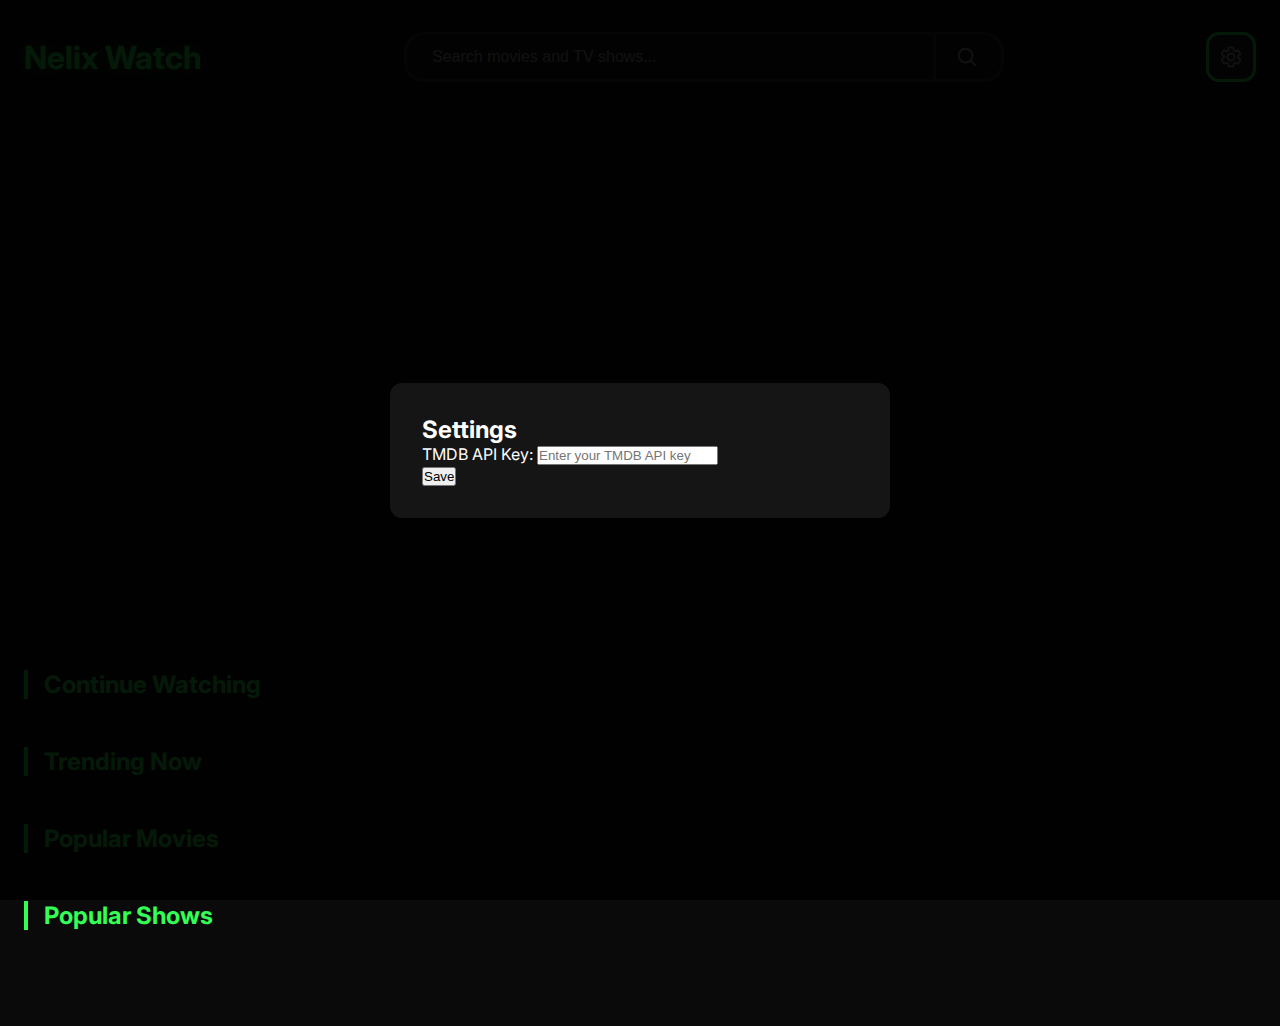
==== index.html @ a3cb7cbb "Update index.html" ====
<!DOCTYPE html>
<html lang="en">
<head>
  <meta charset="UTF-8" />
  <meta name="viewport" content="width=device-width, initial-scale=1.0" />
  <title>Nelix Watch</title>
  <link href="https://fonts.googleapis.com/css2?family=Inter:wght@400;500;600;700&display=swap" rel="stylesheet">
  <link rel="stylesheet" href="styles.css">
</head>
<body>
  <div class="container">
    <!-- Settings Modal -->
    <div class="settings-modal" id="settingsModal">
      <div class="settings-content">
        <h2>Settings</h2>
        <div class="form-group">
          <label for="apiKeyInput">TMDB API Key:</label>
          <input type="text" id="apiKeyInput" placeholder="Enter your TMDB API key">
        </div>
        <button class="save-btn" id="saveSettings">Save</button>
      </div>
    </div>

    <!-- Home Page -->
    <div class="home-page" id="homePage">
      <!-- Header placed above hero -->
      <div class="header">
        <a href="#" class="logo" onclick="goHome()">Nelix Watch</a>
        <div class="search-container">
          <input type="text" 
                 class="search-input" 
                 placeholder="Search movies and TV shows..."
                 id="searchInput">
          <span class="search-divider"></span>
          <button class="search-button" id="searchBtn" aria-label="Search">
            <svg viewBox="0 0 24 24" stroke-width="2" stroke-linecap="round" stroke-linejoin="round">
              <path d="M21 21l-4.35-4.35" fill="none"/>
              <circle cx="10.5" cy="10.5" r="7.5" fill="none"/>
            </svg>
          </button>
        </div>
        <div class="btn-cont">
          <button class="button" id="settingsBtn">
            <svg class="settings-btn"
                 xmlns="http://www.w3.org/2000/svg"
                 height="24"
                 viewBox="0 0 24 24"
                 fill="none"
                 stroke="currentColor"
                 stroke-width="2">
              <path d="M19.14 12.94c.04-.3.06-.61.06-.94 0-.32-.02-.64-.07-.94l2.03-1.58a.49.49 0 0 0 .12-.61l-1.92-3.32a.488.488 0 0 0-.59-.22l-2.39.96c-.5-.38-1.03-.7-1.62-.94l-.36-2.54a.484.484 0 0 0-.48-.41h-3.84c-.24 0-.43.17-.47.41l-.36 2.54c-.59.24-1.13.57-1.62.94l-2.39-.96c-.22-.08-.47 0-.59.22L2.74 8.87c-.14.22-.08.47.12.61l2.03 1.58c-.05.3-.09.63-.09.94 0 .31.02.64.07.94l-2.03 1.58a.49.49 0 0 0-.12.61l1.92 3.32c.12.22.37.29.59.22l2.39-.96c.5.38 1.03.7 1.62.94l.36 2.54c.05.24.24.41.48.41h3.84c.24 0 .44-.17.47-.41l.36-2.54c.59-.24 1.13-.56 1.62-.94l2.39.96c.22.08.47 0 .59-.22l1.92-3.32c.12-.22.07-.47-.12-.61l-2.01-1.58zM12 15.6c-1.98 0-3.6-1.62-3.6-3.6s1.62-3.6 3.6-3.6 3.6 1.62 3.6 3.6-1.62 3.6-3.6 3.6z"/>
            </svg>
          </button>
        </div>
      </div>

      <!-- Hero Section -->
      <div class="hero-section" id="heroSection"></div>

      <!-- Content Sections -->
      <div class="content-sections">
        <h2 class="section-title">Continue Watching</h2>
        <div class="grid" id="historyGrid"></div>

        <h2 class="section-title">Trending Now</h2>
        <div class="grid" id="trending"></div>

        <h2 class="section-title">Popular Movies</h2>
        <div class="grid" id="popularMovies"></div>

        <h2 class="section-title">Popular Shows</h2>
        <div class="grid" id="popularShows"></div>

        <h2 class="section-title search-results-title" id="movieResultsTitle" style="display: none;">Movie Results</h2>
        <div class="grid search-results" id="searchMovies" style="display: none;"></div>

        <h2 class="section-title search-results-title" id="showResultsTitle" style="display: none;">Show Results</h2>
        <div class="grid search-results" id="searchShows" style="display: none;"></div>
      </div>
    </div>

    <!-- Details Page -->
    <div class="details-page" id="detailsPage"></div>

    <!-- Player Page -->
    <div class="player-page" id="playerPage">
      <button class="back-btn" id="backBtn">
        <svg width="24" height="24" viewBox="0 0 24 24" fill="none" stroke="currentColor" stroke-width="2">
          <path d="M15 18l-6-6 6-6"/>
        </svg>
        Back
      </button>
      <div class="player-container">
        <iframe class="player-iframe" id="mainPlayer" allowfullscreen></iframe>
      </div>
    </div>
  </div>

  <script src="script.js"></script>
</body>
</html>
---- styles.css ----
:root {
    --primary: #33ff55;
    --background: #0a0a0a;
    --surface: #151515;
    --text: #ffffff;
    --text-secondary: #aaaaaa;
}

* {
    margin: 0;
    padding: 0;
    box-sizing: border-box;
}

body {
    font-family: 'Inter', sans-serif;
    background: var(--background);
    color: var(--text);
    min-height: 100vh;
}

.container {
    max-width: 1400px;
    margin: 0 auto;
    padding: 2rem 1.5rem;
}

.header {
    display: flex;
    justify-content: space-between;
    align-items: center;
    gap: 2rem;
    flex-wrap: wrap;
}

.logo {
    font-size: 2rem;
    font-weight: 700;
    color: var(--primary);
    text-shadow: 0 0 15px rgba(51, 255, 85, 0.4);
    text-decoration: none;
}

.search-section {
    flex: 1;
    max-width: 600px;
    margin: 0 auto;
}

.search-container {
    display: flex;
    align-items: center;
    border: 3px solid rgba(255, 255, 255, 0.1);
    border-radius: 20px;
    background-color: #1D1D1D;
    padding: 0 15px;
    height: 50px;
    flex: 1;
    max-width: 600px;
    transition: all 0.3s ease;
    margin: 0 1rem;
}

.search-container:focus-within {
    border-color: #33ff55;
    box-shadow: 0 0 15px rgba(51, 255, 85, 0.2);
}

.search-container:focus-within .search-divider {
    background-color: #33ff55;
}

.search-input {
    flex: 1;
    border: none;
    background: none;
    color: var(--text);
    font-size: 1rem;
    padding: 0 10px;
}

.search-input:focus {
    outline: none;
}

.search-divider {
    width: 3px;
    height: 100%;
    background-color: rgba(255, 255, 255, 0.1);
    margin: 0 12px;
    transition: all 0.3s ease;
}

.search-input::placeholder {
    color: var(--text-secondary);
}

.search-button {
    background: none;
    border: none;
    cursor: pointer;
    padding: 8px;
    display: flex;
    align-items: center;
}

.search-button svg {
    width: 22px;
    height: 22px;
    stroke: var(--text-secondary);
    transition: all 0.3s ease;
}

.search-button:hover svg {
    stroke: #cccccc;
    transform: scale(1.1);
}

.search-button:active svg {
    transform: scale(0.95);
}

.content-sections {
    margin: 3rem 0;
}

.section-title {
    font-size: 1.5rem;
    margin: 2rem 0 1rem;
    color: var(--primary);
    border-left: 4px solid var(--primary);
    padding-left: 1rem;
}

.grid {
    display: grid;
    grid-template-columns: repeat(auto-fill, minmax(200px, 1fr));
    gap: 1.5rem;
    margin-bottom: 2rem;
}

.card {
    background: var(--surface);
    border-radius: 8px;
    overflow: hidden;
    cursor: pointer;
    transition: transform 0.2s;
    position: relative;
}

.card:hover {
    transform: translateY(-5px);
}

.poster {
    width: 100%;
    aspect-ratio: 2/3;
    object-fit: cover;
}

.card-overlay {
    position: absolute;
    top: 0;
    left: 0;
    right: 0;
    bottom: 0;
    background: linear-gradient(to bottom, rgba(0,0,0,0.3), rgba(0,0,0,0.8));
    padding: 1rem;
    opacity: 0;
    transition: opacity 0.2s ease-in-out;
    display: flex;
    flex-direction: column;
    justify-content: flex-end;
    color: white;
}

.card:hover .card-overlay {
    opacity: 1;
}

.card-title {
    font-size: 1.1rem;
    margin-bottom: 0.5rem;
    display: -webkit-box;
    -webkit-line-clamp: 2;
    -webkit-box-orient: vertical;
    overflow: hidden;
}

.media-type {
    font-size: 0.9rem;
    color: #ccc;
    margin-bottom: 0.5rem;
}

.rating, .year {
    font-size: 0.9rem;
}

.progress-bar {
    position: absolute;
    bottom: 0;
    left: 0;
    height: 4px;
    background: var(--primary);
    z-index: 1;
}

.error-message {
    position: fixed;
    top: 20px;
    left: 50%;
    transform: translateX(-50%);
    background: #ff4444;
    color: white;
    padding: 1rem 2rem;
    border-radius: 8px;
    z-index: 1001;
}

.error-message.warning {
    background: #ffc107;
    color: #000;
}

.details-page {
    display: none;
    margin-top: 2rem;
    position: relative;
}

.details-hero {
    position: relative;
    height: 50vh;
    background-size: cover;
    background-position: center;
    margin-bottom: 2rem;
}

.details-hero .hero-overlay {
    position: absolute;
    bottom: 0;
    left: 0;
    right: 0;
    background: linear-gradient(to top, rgba(0,0,0,0.9), transparent);
    padding: 2rem;
    color: white;
}

.details-hero h1 {
    font-size: 2.5rem;
    margin-bottom: 1rem;
}

.details-hero p {
    font-size: 1.2rem;
    max-width: 800px;
}

.details-content {
    display: grid;
    grid-template-columns: 250px 1fr;
    gap: 2rem;
    padding: 2rem;
    max-width: 1200px;
    margin: 0 auto;
}

.details-content .poster {
    width: 100%;
    max-width: 250px;
    height: auto;
    aspect-ratio: 2/3;
    object-fit: cover;
    border-radius: 8px;
}

.season-selector {
    position: relative;
    margin: 2rem 0;
}

.season-selector select {
    appearance: none;
    background: var(--surface);
    border: 2px solid rgba(255, 255, 255, 0.1);
    border-radius: 8px;
    padding: 1rem;
    font-size: 1rem;
    color: var(--text);
    width: 100%;
    max-width: 300px;
    background-image: url("data:image/svg+xml;charset=UTF-8,%3csvg xmlns='http://www.w3.org/2000/svg' viewBox='0 0 24 24' fill='%23ffffff'%3e%3cpath d='M7 10l5 5 5-5z'/%3e%3c/svg%3e");
    background-repeat: no-repeat;
    background-position: right 1rem center;
    background-size: 1em;
    transition: border-color 0.2s;
}

.season-selector select:focus {
    outline: none;
    border-color: var(--primary);
}

.episode-list {
    display: grid;
    grid-template-columns: repeat(auto-fill, minmax(200px, 1fr));
    gap: 1rem;
    margin-top: 1.5rem;
}

.episode-still-container {
    position: relative;
}

.episode-card {
    background: var(--surface);
    border-radius: 8px;
    overflow: hidden;
    transition: transform 0.2s;
}

.episode-date {
    font-size: 0.8rem;
    color: var(--text-secondary);
}

.episode-number {
    font-size: 0.9rem;
    color: var(--text-secondary);
    margin-bottom: 0.25rem;
}

.episode-title {
    font-size: 1rem;
    margin-bottom: 0.5rem;
    display: -webkit-box;
    -webkit-line-clamp: 2;
    -webkit-box-orient: vertical;
    overflow: hidden;
}

.episode-still {
    width: 100%;
    height: 140px;
    object-fit: cover;
    border-radius: 6px 6px 0 0;
}

.episode-info {
    padding: 1rem;
}

.episode-card:hover {
    transform: translateY(-5px);
}

.play-overlay {
    position: absolute;
    top: 0;
    left: 0;
    right: 0;
    bottom: 0;
    display: flex;
    align-items: center;
    justify-content: center;
    background: rgba(0, 0, 0, 0.8);
    opacity: 0;
    transition: opacity 0.2s;
}

.episode-card:hover .play-overlay {
    opacity: 1;
}

/* Improved and consistent play button style */
.watch-btn {
    background: var(--primary);
    color: #000;
    border: none;
    padding: 0.8rem 1.5rem;
    border-radius: 6px;
    font-weight: 600;
    transition: transform 0.2s, box-shadow 0.2s;
    cursor: pointer;
}
.watch-btn:hover {
    transform: scale(1.05);
    box-shadow: 0 4px 12px rgba(51, 255, 85, 0.4);
}

.play-next-btn {
    background: var(--primary);
    color: #000;
    padding: 0.8rem 1.5rem;
    border-radius: 6px;
    font-weight: 600;
    transition: all 0.2s;
    display: flex;
    align-items: center;
    gap: 0.5rem;
}

.play-next-btn:disabled {
    background: #444;
    color: #777;
    cursor: not-allowed;
}

.play-next-btn:not(:disabled):hover {
    transform: translateY(-2px);
    box-shadow: 0 4px 12px rgba(51, 255, 85, 0.3);
}

.settings-btn {
    width: 24px;
    height: 24px;
    stroke: var(--text-secondary);
    transition: transform 0.4s ease-in;
}

.settings-modal {
    position: fixed;
    top: 0;
    left: 0;
    width: 100%;
    height: 100%;
    display: none;
    justify-content: center;
    align-items: center;
    background: rgba(0, 0, 0, 0.9);
    z-index: 1000;
}

.settings-content {
    position: relative;
    background: var(--surface);
    padding: 2rem;
    border-radius: 12px;
    max-width: 500px;
    width: 90%;
}

.btn-cont {
    display: flex;
    justify-content: center;
    align-items: center;
    height: auto;
    background-color: #1e1e1e;
    border: 3px solid #33ff55;
    border-radius: 13px;
    transition: all 0.3s ease;
}

.button {
    background: none;
    border: none;
    cursor: pointer;
    padding: 10px;
    border-radius: 5px;
    display: flex;
    align-items: center;
}

.button:hover .settings-btn {
    transform: rotate(180deg);
}

@keyframes rot {
    0% { transform: rotate(0deg); }
    100% { transform: rotate(360deg); }
}

.player-page {
    display: none;
    width: 100%;
    max-width: 1500px;
    margin: 0 auto;
    padding: 2rem 1rem;
}

.player-container {
    position: relative;
    width: 100%;
    padding-top: 56.25%;
    border-radius: 12px;
    overflow: hidden;
    background: #000;
    box-shadow: 0 12px 32px rgba(0, 0, 0, 0.3);
    border: 2px solid rgba(255, 255, 255, 0.1);
}

.player-iframe {
    position: absolute;
    top: 0;
    left: 0;
    width: 100%;
    height: 100%;
    border: none;
}

.back-btn {
    background: rgba(21, 21, 21, 0.8);
    color: var(--text);
    border: none;
    padding: 0.5rem 1rem;
    font-size: 1rem;
    border-radius: 4px;
    cursor: pointer;
    position: absolute;
    top: 20px;
    left: 20px;
    z-index: 20;
}

.hero-section {
    position: relative;
    height: 60vh;
    margin-bottom: 2rem;
}

.hero-card {
    position: absolute;
    top: 0;
    left: 0;
    right: 0;
    bottom: 0;
    background-size: cover;
    background-position: center;
    transition: opacity 0.5s ease-in-out;
    cursor: pointer;
}

.hero-card.fade {
    opacity: 0;
}

.hero-overlay {
    position: absolute;
    bottom: 0;
    left: 0;
    right: 0;
    background: linear-gradient(to top, rgba(0,0,0,0.9), transparent);
    padding: 2rem;
    color: white;
}

.hero-overlay h1 {
    font-size: 2.5rem;
    margin-bottom: 1rem;
}

.hero-overlay p {
    font-size: 1.2rem;
    margin-bottom: 1.5rem;
    max-width: 600px;
    display: -webkit-box;
    -webkit-line-clamp: 3;
    -webkit-box-orient: vertical;
    overflow: hidden;
}

@media (max-width: 768px) {
    .details-content {
        grid-template-columns: 1fr;
        padding: 1rem;
    }
    
    .details-content .poster {
        max-width: 220px;
        margin: 0 auto 2rem;
    }
    
    .episode-list {
        grid-template-columns: 1fr;
    }
    
    .back-btn {
        padding: 0.5rem 1rem;
        font-size: 0.9rem;
    }
}
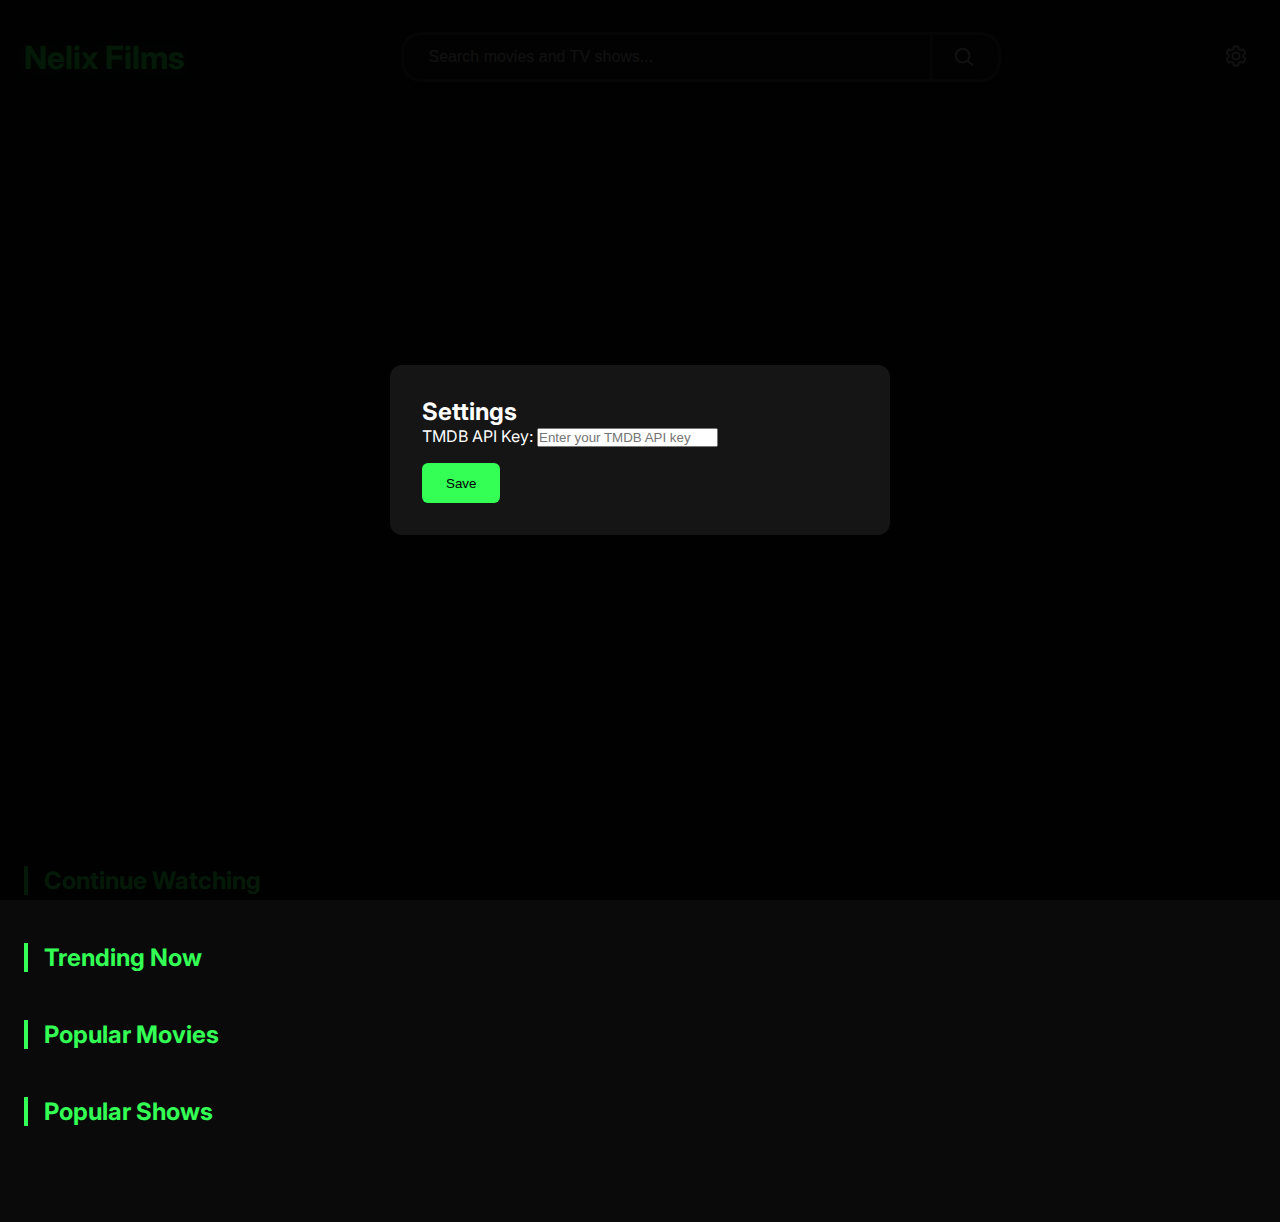
==== commit 706583bd: "Update index.html" ====
--- a/index.html
+++ b/index.html
@@ -3,7 +3,7 @@
 <head>
   <meta charset="UTF-8" />
   <meta name="viewport" content="width=device-width, initial-scale=1.0" />
-  <title>Nelix Watch</title>
+  <title>Nelix Films</title>
   <link href="https://fonts.googleapis.com/css2?family=Inter:wght@400;500;600;700&display=swap" rel="stylesheet">
   <link rel="stylesheet" href="styles.css">
 </head>
@@ -25,7 +25,7 @@
     <div class="home-page" id="homePage">
       <!-- Header placed above hero -->
       <div class="header">
-        <a href="#" class="logo" onclick="goHome()">Nelix Watch</a>
+        <a href="#" class="logo" onclick="goHome()">Nelix Films</a>
         <div class="search-container">
           <input type="text" 
                  class="search-input" 
--- a/styles.css
+++ b/styles.css
@@ -25,12 +25,14 @@
     padding: 2rem 1.5rem;
 }
 
+/* Header moved above hero */
 .header {
     display: flex;
     justify-content: space-between;
     align-items: center;
     gap: 2rem;
     flex-wrap: wrap;
+    margin-bottom: 1rem;
 }
 
 .logo {
@@ -41,13 +43,10 @@
     text-decoration: none;
 }
 
-.search-section {
+.search-container {
     flex: 1;
     max-width: 600px;
     margin: 0 auto;
-}
-
-.search-container {
     display: flex;
     align-items: center;
     border: 3px solid rgba(255, 255, 255, 0.1);
@@ -55,10 +54,7 @@
     background-color: #1D1D1D;
     padding: 0 15px;
     height: 50px;
-    flex: 1;
-    max-width: 600px;
     transition: all 0.3s ease;
-    margin: 0 1rem;
 }
 
 .search-container:focus-within {
@@ -118,6 +114,28 @@
 
 .search-button:active svg {
     transform: scale(0.95);
+}
+
+/* Restore original settings button styling */
+#settingsBtn {
+    background: var(--surface);
+    border: 2px solid rgba(255,255,255,0.1);
+    border-radius: 50%;
+    padding: 8px;
+}
+.settings-btn {
+    width: 24px;
+    height: 24px;
+    stroke: var(--text-secondary);
+    transition: transform 0.4s ease-in;
+}
+.button:hover .settings-btn {
+    transform: rotate(180deg);
+}
+
+.btn-cont {
+    display: flex;
+    align-items: center;
 }
 
 .content-sections {
@@ -232,7 +250,9 @@
 .details-hero {
     position: relative;
     height: 50vh;
-    background-size: cover;
+    /* Use contain to ensure the full image is visible in details */
+    background-size: contain;
+    background-repeat: no-repeat;
     background-position: center;
     margin-bottom: 2rem;
 }
@@ -384,6 +404,7 @@
     transition: transform 0.2s, box-shadow 0.2s;
     cursor: pointer;
 }
+
 .watch-btn:hover {
     transform: scale(1.05);
     box-shadow: 0 4px 12px rgba(51, 255, 85, 0.4);
@@ -412,65 +433,6 @@
     box-shadow: 0 4px 12px rgba(51, 255, 85, 0.3);
 }
 
-.settings-btn {
-    width: 24px;
-    height: 24px;
-    stroke: var(--text-secondary);
-    transition: transform 0.4s ease-in;
-}
-
-.settings-modal {
-    position: fixed;
-    top: 0;
-    left: 0;
-    width: 100%;
-    height: 100%;
-    display: none;
-    justify-content: center;
-    align-items: center;
-    background: rgba(0, 0, 0, 0.9);
-    z-index: 1000;
-}
-
-.settings-content {
-    position: relative;
-    background: var(--surface);
-    padding: 2rem;
-    border-radius: 12px;
-    max-width: 500px;
-    width: 90%;
-}
-
-.btn-cont {
-    display: flex;
-    justify-content: center;
-    align-items: center;
-    height: auto;
-    background-color: #1e1e1e;
-    border: 3px solid #33ff55;
-    border-radius: 13px;
-    transition: all 0.3s ease;
-}
-
-.button {
-    background: none;
-    border: none;
-    cursor: pointer;
-    padding: 10px;
-    border-radius: 5px;
-    display: flex;
-    align-items: center;
-}
-
-.button:hover .settings-btn {
-    transform: rotate(180deg);
-}
-
-@keyframes rot {
-    0% { transform: rotate(0deg); }
-    100% { transform: rotate(360deg); }
-}
-
 .player-page {
     display: none;
     width: 100%;
@@ -513,10 +475,12 @@
     z-index: 20;
 }
 
+/* Homepage Hero: taller and using cover to fill width */
 .hero-section {
     position: relative;
-    height: 60vh;
+    height: 80vh; /* Taller hero on homepage */
     margin-bottom: 2rem;
+    overflow: hidden;
 }
 
 .hero-card {
@@ -527,6 +491,7 @@
     bottom: 0;
     background-size: cover;
     background-position: center;
+    background-repeat: no-repeat;
     transition: opacity 0.5s ease-in-out;
     cursor: pointer;
 }
@@ -580,3 +545,61 @@
         font-size: 0.9rem;
     }
 }
+
+/* Settings Button Styling */
+#settingsBtn {
+    background: none;
+    border: none;
+    padding: 8px;
+    cursor: pointer;
+    border-radius: 8px;
+    transition: all 0.3s ease;
+}
+
+#settingsBtn:hover {
+    background: rgba(255, 255, 255, 0.1);
+}
+
+.settings-btn {
+    width: 24px;
+    height: 24px;
+    stroke: var(--text-secondary);
+    transition: transform 0.3s ease;
+}
+
+#settingsBtn:hover .settings-btn {
+    stroke: var(--primary);
+    transform: rotate(180deg);
+}
+
+/* Settings Modal Styling */
+.settings-modal {
+    position: fixed;
+    top: 0;
+    left: 0;
+    width: 100%;
+    height: 100%;
+    background: rgba(0, 0, 0, 0.9);
+    display: none;
+    justify-content: center;
+    align-items: center;
+    z-index: 1000;
+}
+
+.settings-content {
+    background: var(--surface);
+    padding: 2rem;
+    border-radius: 12px;
+    max-width: 500px;
+    width: 90%;
+}
+
+.save-btn {
+    background: var(--primary);
+    color: #000;
+    border: none;
+    padding: 0.8rem 1.5rem;
+    border-radius: 6px;
+    cursor: pointer;
+    margin-top: 1rem;
+}
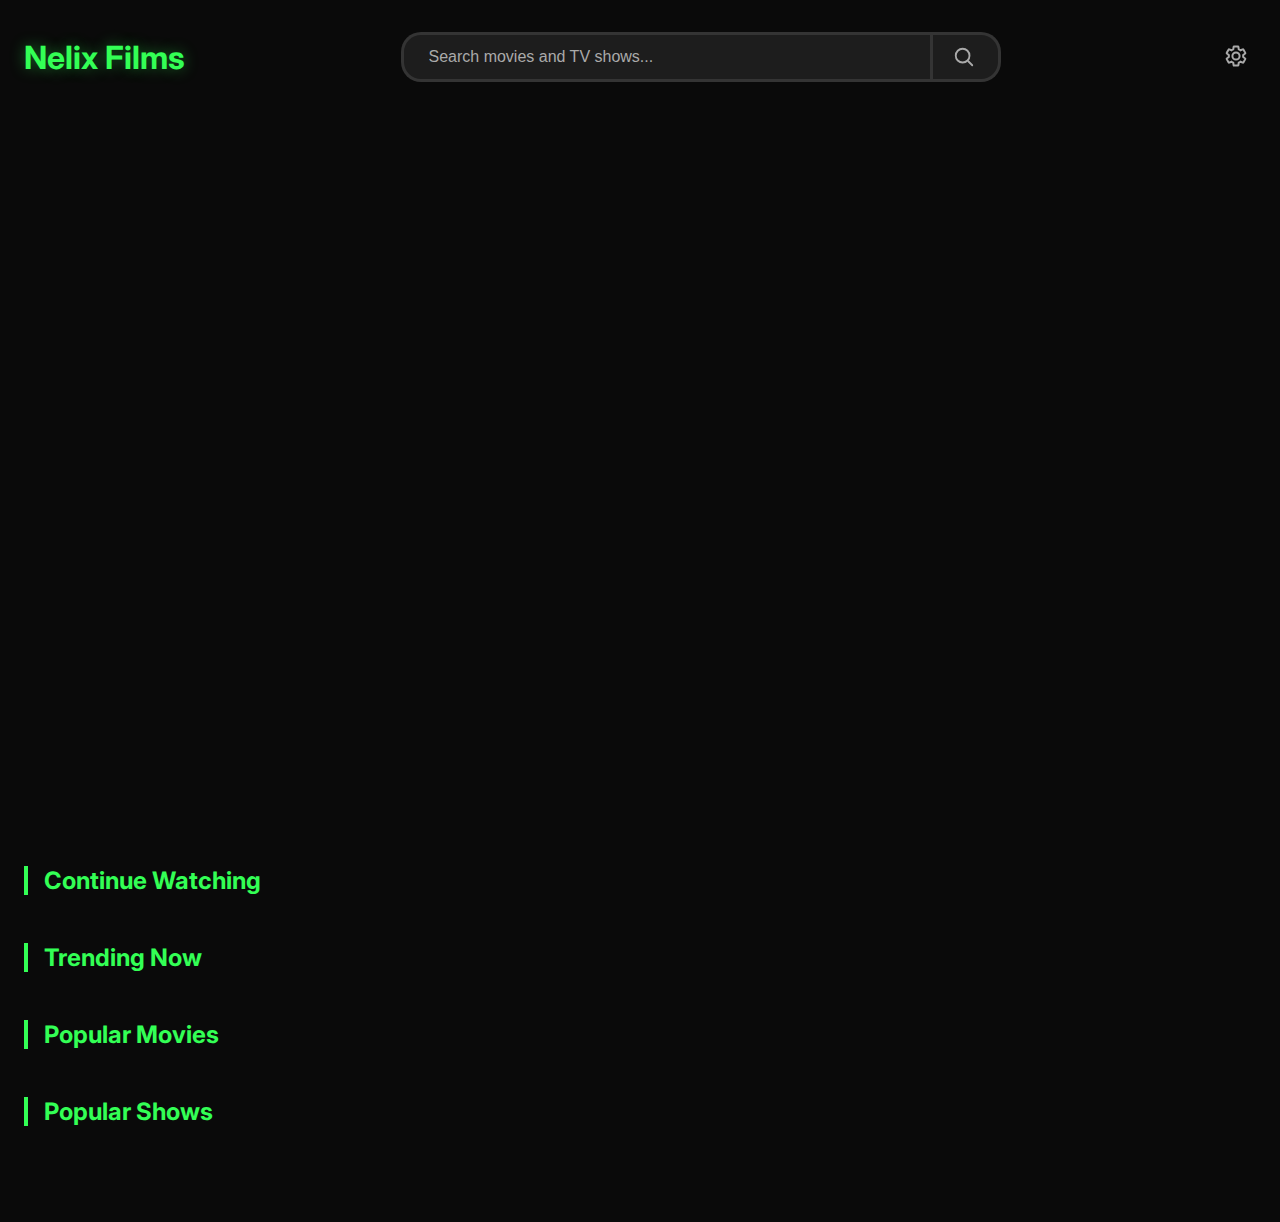
==== commit 43a1377a: "Update index.html" ====
--- a/index.html
+++ b/index.html
@@ -5,7 +5,7 @@
   <meta name="viewport" content="width=device-width, initial-scale=1.0" />
   <title>Nelix Films</title>
   <link href="https://fonts.googleapis.com/css2?family=Inter:wght@400;500;600;700&display=swap" rel="stylesheet">
-  <link rel="stylesheet" href="styles.css">
+  <link rel="stylesheet" href="styles.css?v=3">
 </head>
 <body>
   <div class="container">
@@ -96,6 +96,6 @@
     </div>
   </div>
 
-  <script src="script.js"></script>
+  <script src="script.js?v=3"></script>
 </body>
 </html>
--- a/styles.css
+++ b/styles.css
@@ -167,7 +167,7 @@
 }
 
 .card:hover {
-    transform: translateY(-5px);
+  transform: translateY(-5px);
 }
 
 .poster {
@@ -177,23 +177,23 @@
 }
 
 .card-overlay {
-    position: absolute;
-    top: 0;
-    left: 0;
-    right: 0;
-    bottom: 0;
-    background: linear-gradient(to bottom, rgba(0,0,0,0.3), rgba(0,0,0,0.8));
-    padding: 1rem;
-    opacity: 0;
-    transition: opacity 0.2s ease-in-out;
-    display: flex;
-    flex-direction: column;
-    justify-content: flex-end;
-    color: white;
+  position: absolute;
+  top: 0;
+  left: 0;
+  right: 0;
+  bottom: 0;
+  background: linear-gradient(to bottom, rgba(0,0,0,0.3), rgba(0,0,0,0.8));
+  padding: 1rem;
+  opacity: 0;
+  transition: opacity 0.2s ease-in-out;
+  display: flex;
+  flex-direction: column;
+  justify-content: flex-end;
+  color: white;
 }
 
 .card:hover .card-overlay {
-    opacity: 1;
+  opacity: 1;
 }
 
 .card-title {
@@ -523,6 +523,58 @@
     -webkit-line-clamp: 3;
     -webkit-box-orient: vertical;
     overflow: hidden;
+}
+
+/* === Text Anti-Scraping Styles === */
+.card-overlay p,
+.hero-overlay p,
+.episode-description {
+  user-select: none;
+  -webkit-user-select: none;
+  -moz-user-select: none;
+  -ms-user-select: none;
+}
+
+/* Replace the existing .text-obfuscate rules with this: */
+.text-obfuscate span {
+  display: inline-block;
+  position: relative;
+  transform: rotate(0.001deg);
+}
+
+.text-obfuscate span::after {
+  content: "\200B";
+  position: absolute;
+  left: 0;
+}
+
+/* Specific style for space characters */
+.text-obfuscate span.space {
+  width: 0.3em;
+  transform: none; /* Remove rotation for spaces */
+}
+
+/* Maintain text flow */
+.text-obfuscate {
+  white-space: pre-wrap;
+  word-spacing: normal;
+}
+
+.noise-overlay {
+  position: absolute;
+  top: 0;
+  left: 0;
+  width: 100%;
+  height: 100%;
+  pointer-events: none;
+  background: repeating-linear-gradient(
+    0deg,
+    rgba(255,255,255,0.02),
+    rgba(255,255,255,0.02) 1px,
+    transparent 1px,
+    transparent 2px
+  );
+  mix-blend-mode: overlay;
 }
 
 @media (max-width: 768px) {
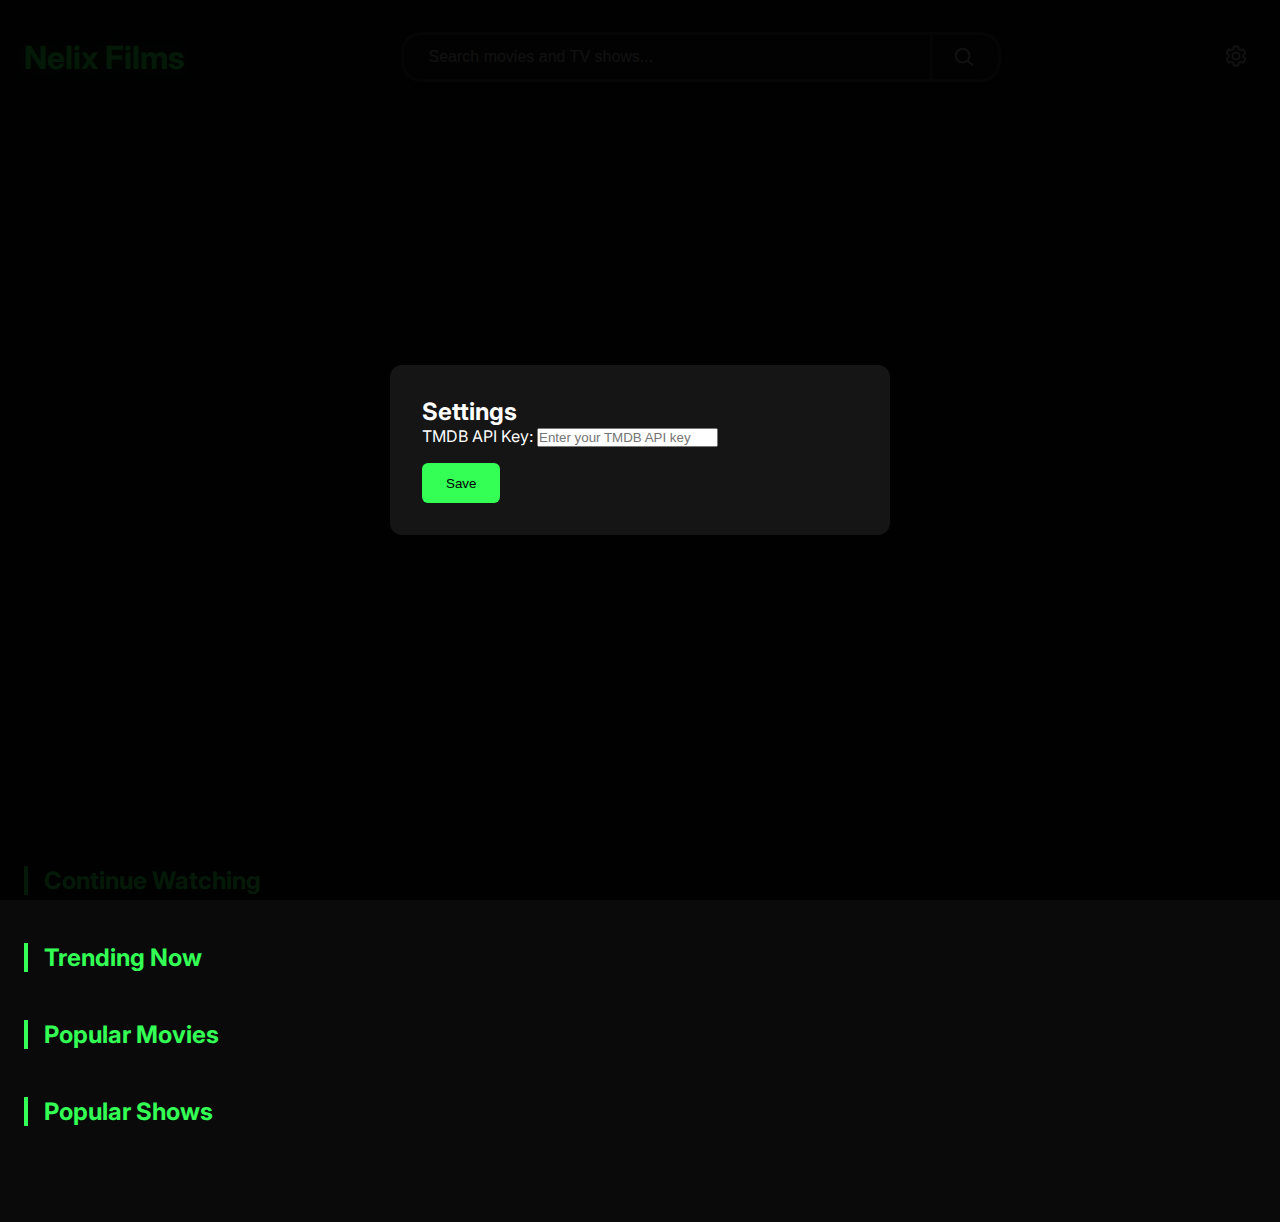
==== commit 5b87c072: "Update index.html" ====
--- a/index.html
+++ b/index.html
@@ -3,7 +3,7 @@
 <head>
   <meta charset="UTF-8" />
   <meta name="viewport" content="width=device-width, initial-scale=1.0" />
-  <title>Nelix Films</title>
+  <title>Nelix Filmss</title>
   <link href="https://fonts.googleapis.com/css2?family=Inter:wght@400;500;600;700&display=swap" rel="stylesheet">
   <link rel="stylesheet" href="styles.css?v=3">
 </head>
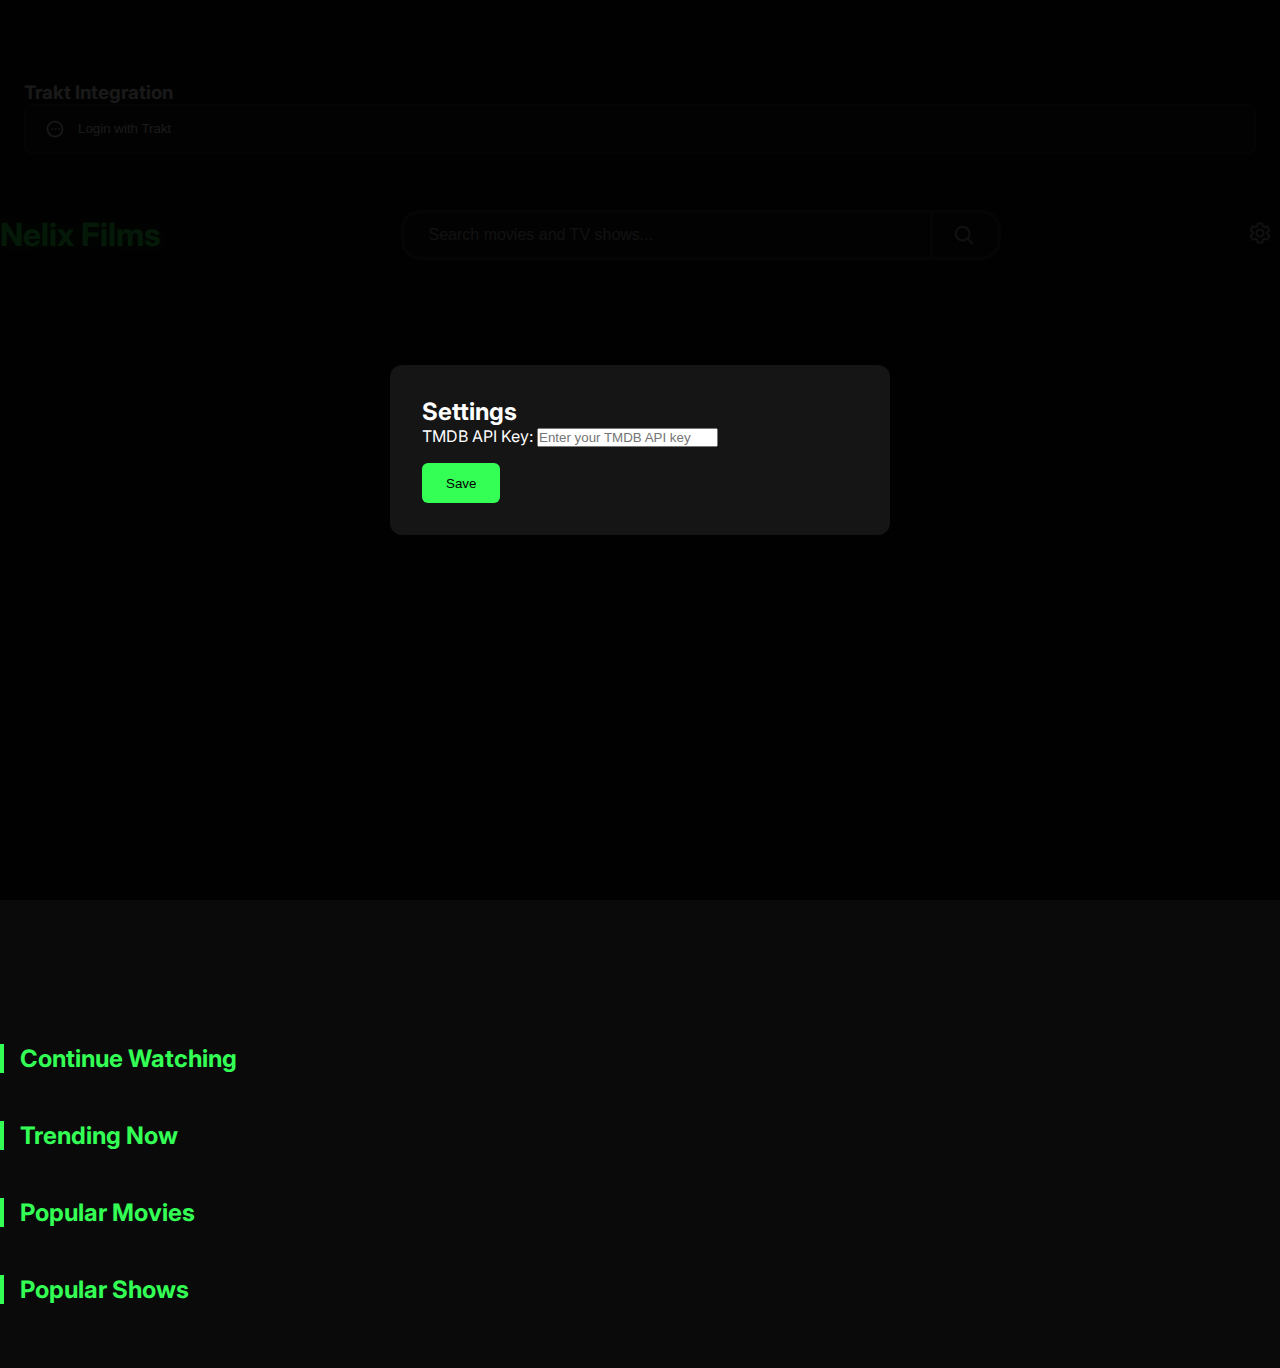
==== commit 29e7e3ea: "Update index.html" ====
--- a/index.html
+++ b/index.html
@@ -3,7 +3,7 @@
 <head>
   <meta charset="UTF-8" />
   <meta name="viewport" content="width=device-width, initial-scale=1.0" />
-  <title>Nelix Filmss</title>
+  <title>Nelix Films</title>
   <link href="https://fonts.googleapis.com/css2?family=Inter:wght@400;500;600;700&display=swap" rel="stylesheet">
   <link rel="stylesheet" href="styles.css?v=3">
 </head>
@@ -20,6 +20,16 @@
         <button class="save-btn" id="saveSettings">Save</button>
       </div>
     </div>
+      <div class="trakt-integration">
+    <h3>Trakt Integration</h3>
+    <button class="trakt-login-btn" id="traktLoginBtn">
+      <svg viewBox="0 0 24 24" width="20" height="20">
+        <path fill="currentColor" d="M12 2C6.48 2 2 6.48 2 12s4.48 10 10 10 10-4.48 10-10S17.52 2 12 2zm0 18c-4.41 0-8-3.59-8-8s3.59-8 8-8 8 3.59 8 8-3.59 8-8 8zm-2-9H8v2h2v-2zm4 0h-2v2h2v-2zm4 0h-2v2h2v-2z"/>
+      </svg>
+      <span id="traktButtonText">Login with Trakt</span>
+    </button>
+  </div>
+</div>
 
     <!-- Home Page -->
     <div class="home-page" id="homePage">
--- a/styles.css
+++ b/styles.css
@@ -655,3 +655,34 @@
     cursor: pointer;
     margin-top: 1rem;
 }
+
+/* Add at the end of the file */
+.trakt-integration {
+  margin: 1.5rem 0;
+  border-top: 1px solid rgba(255,255,255,0.1);
+  padding-top: 1.5rem;
+}
+
+.trakt-login-btn {
+  background: var(--surface);
+  border: 2px solid rgba(255,255,255,0.1);
+  border-radius: 8px;
+  padding: 0.8rem 1.2rem;
+  color: var(--text);
+  display: flex;
+  align-items: center;
+  gap: 0.8rem;
+  width: 100%;
+  transition: all 0.3s ease;
+  cursor: pointer;
+}
+
+.trakt-login-btn:hover {
+  border-color: var(--primary);
+  background: rgba(51, 255, 85, 0.1);
+}
+
+.trakt-login-btn svg {
+  width: 20px;
+  height: 20px;
+}
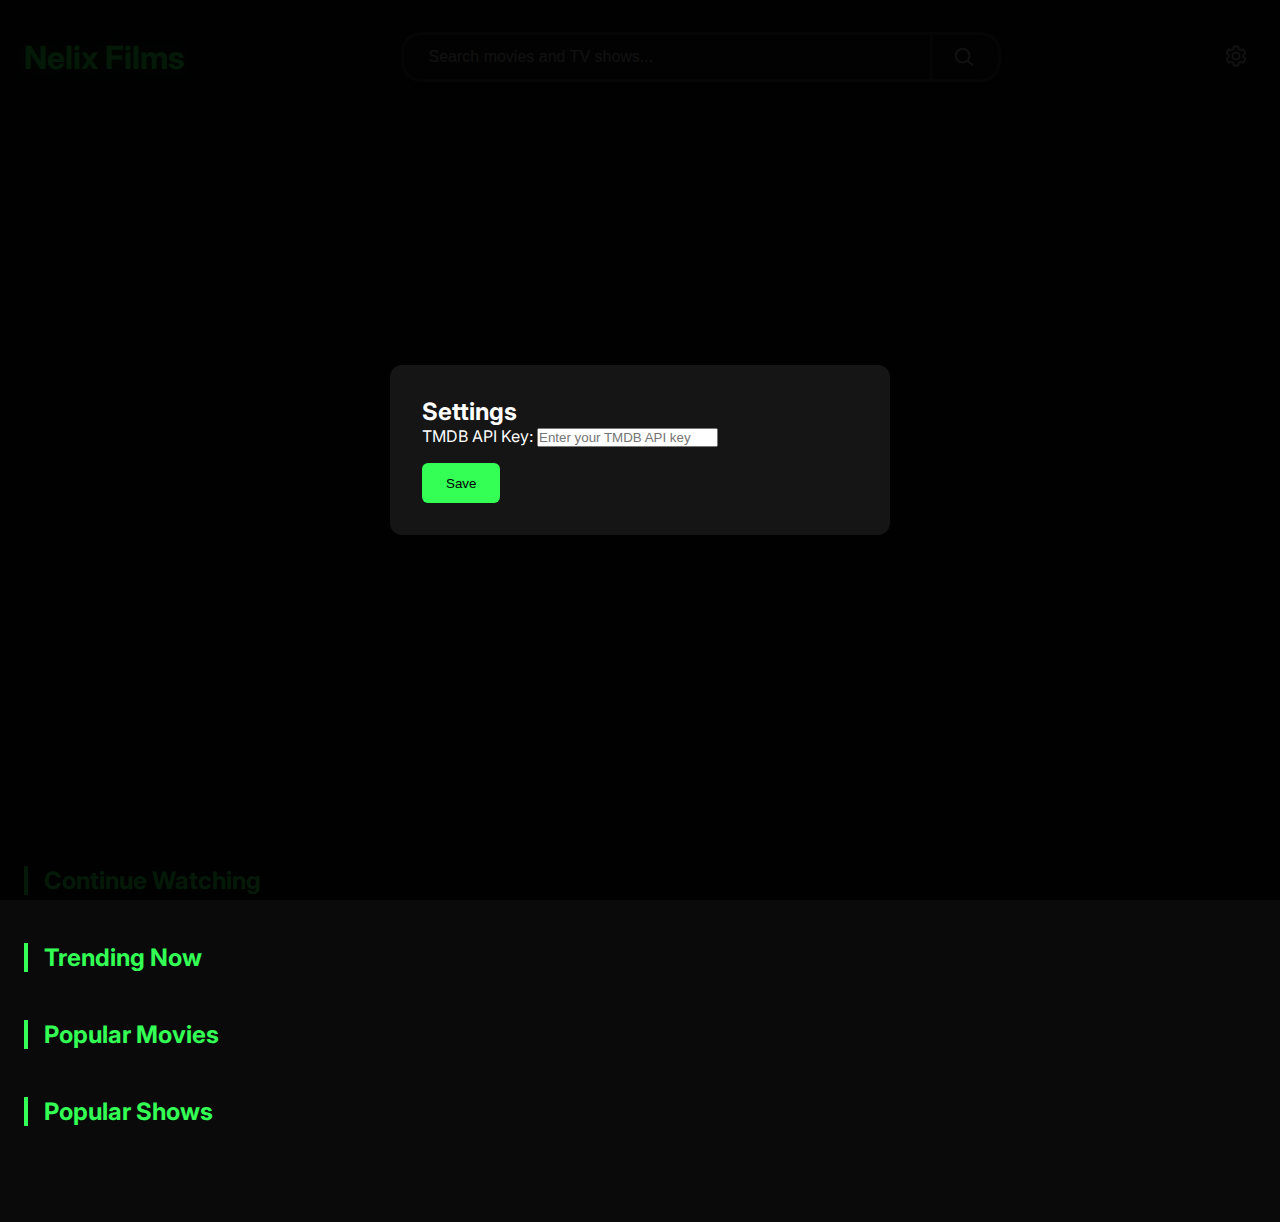
==== commit e6a29171: "Update index.html" ====
--- a/index.html
+++ b/index.html
@@ -20,16 +20,6 @@
         <button class="save-btn" id="saveSettings">Save</button>
       </div>
     </div>
-      <div class="trakt-integration">
-    <h3>Trakt Integration</h3>
-    <button class="trakt-login-btn" id="traktLoginBtn">
-      <svg viewBox="0 0 24 24" width="20" height="20">
-        <path fill="currentColor" d="M12 2C6.48 2 2 6.48 2 12s4.48 10 10 10 10-4.48 10-10S17.52 2 12 2zm0 18c-4.41 0-8-3.59-8-8s3.59-8 8-8 8 3.59 8 8-3.59 8-8 8zm-2-9H8v2h2v-2zm4 0h-2v2h2v-2zm4 0h-2v2h2v-2z"/>
-      </svg>
-      <span id="traktButtonText">Login with Trakt</span>
-    </button>
-  </div>
-</div>
 
     <!-- Home Page -->
     <div class="home-page" id="homePage">
